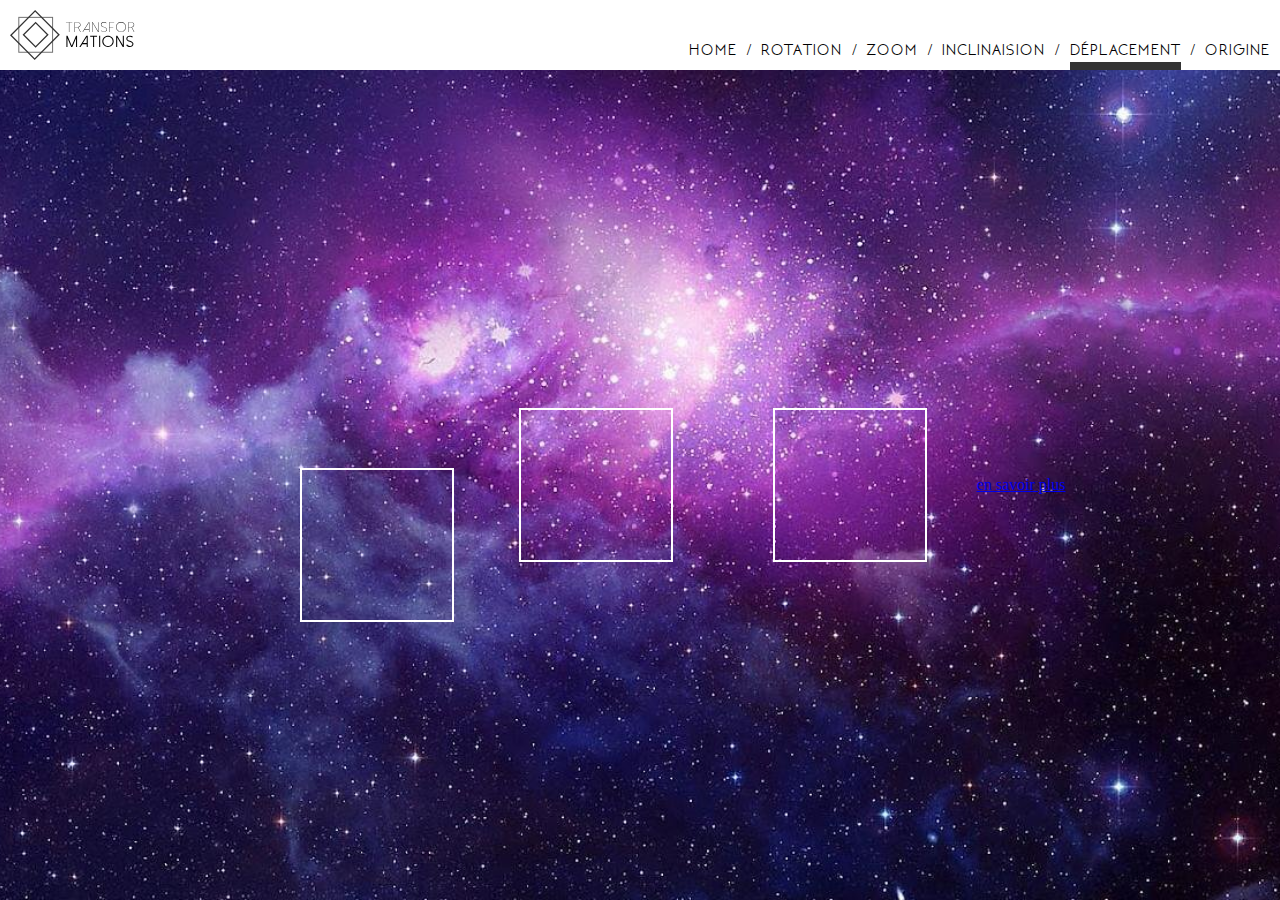
==== pages/déplacement.html @ e91e2688 "terminer" ====
<!DOCTYPE html>
<html lang="fr">
<head>
    <meta charset="UTF-8">
    <meta name="viewport" content="width=device-width, initial-scale=1.0">
    <title>Animation en CSS</title>
    <link rel="stylesheet" href="../css/style.css">
</head>
<body>
    <header>
        <img src="../images/logo.svg" alt="logo">
        <nav>
            <ul>
                <li><a href="../index.html">home</a><span><p>/</p></span></li>
                
                <li><a href="rotation.html" >rotation</a><span><p>/</p></span></li>
                
                <li><a href="zoom.html">zoom</a><span><p>/</p></span></li>
                
                <li><a href="inclinaision.html">inclinaision</a><span><p>/</p></span></li>
                
                <li><a href="déplacement.html" class="ici">déplacement</a><span><p>/</p></span></li>
                
                <li><a href="origine.html">origine</a></li>
                
            </ul>
        </nav>

    </header>
    <main>
        <section id="dépl">
            <div>
                <div></div>
                <div></div>
                <div></div>
            </div>
            <a href="https://www.alsacreations.com/article/lire/1418-css3-transformations-2d.html#rotate">en savoir plus</a>
        
    </section>
    </main>
    
</body>
</html>
---- css/style.css ----
* {
    margin: 0;
    padding: 0;
}
html {
    scroll-behavior: smooth;
}
/***********************
FONTS
**************************/
@font-face {
    font-family: 'DolceLight';
    src: url('../fonts/DolceVitaLight.eot');
    src: url('../fonts/DolceVitaLight.eot?#iefix') format('embedded-opentype'),
        url('../fonts/DolceVitaLight.woff2') format('woff2'),
        url('../fonts/DolceVitaLight.woff') format('woff'),
        url('../fonts/DolceVitaLight.ttf') format('truetype');
    font-weight: 300;
    font-style: normal;
    font-display: swap;
}
@font-face {
    font-family: 'Neo';
    src: url('../fonts/NEOTERIC-Bold.eot');
    src: url('../fonts/NEOTERIC-Bold.eot?#iefix') format('embedded-opentype'),
        url('../fonts/NEOTERIC-Bold.woff2') format('woff2'),
        url('../fonts/NEOTERIC-Bold.woff') format('woff'),
        url('../fonts/NEOTERIC-Bold.ttf') format('truetype');
    font-weight: bold;
    font-style: normal;
    font-display: swap;
}
@font-face {
    font-family: 'Dolce';
    src: url('../fonts/DolceVita.eot');
    src: url('../fonts/DolceVita.eot?#iefix') format('embedded-opentype'),
        url('../fonts/DolceVita.woff2') format('woff2'),
        url('../fonts/DolceVita.woff') format('woff'),
        url('../fonts/DolceVita.ttf') format('truetype');
    font-weight: normal;
    font-style: normal;
    font-display: swap;
}

/****** *FIN FONTS *********/
header {
    height: 70px;/*****hauteur de header******/
    display: flex;/*permet à l'image et la nav d'être à coté'*/
    justify-content: space-between;/*répartition des éléments de dorite (navigation) à gauche (logo) et bord à bord du header*/   
}
header img {
    height: 50px;
    margin: 10px;  
}
header nav {
    display: flex;
    align-items: end;
    margin-right: 10px;
    
   
}
header nav ul {
    list-style: none;
    display: flex;  
}
header nav ul li {
    display: flex;
    align-items: baseline; 
}
header nav ul li a {
    font-family: 'Neo';
    font-size: 16px; /* Ajustez la taille de la police du menu */
    font-weight: bold;
    display: block;
    text-decoration: none;
    color: black;
    text-transform: uppercase;
    height: 30px;
    font-family: 'NEO';
    box-sizing: border-box;  
    transition: 0.5s;
    letter-spacing: 1px;/*va créer un espace entre les lettres interlettrage*/
}
header nav ul li span{
    margin: 0 10px; /* Espacement entre le logo et le menu */
}
header nav ul li a:hover, .ici {
    border-bottom: 8px solid #333;
}

main section{
    height: calc(100vh - 70px);
    background: url("../images/fond.jpg") center;
    background-size: cover;
    display: flex;
    justify-content: center;
    align-items: center;
}

main section h1 {
    text-transform: uppercase;
    color: white;
    font-family: 'Dolce';
    font-weight: normal;/*enlève le bold qui est mis par défaut sur le h1*/
    font-size: 80px;  
    text-align: center;
}
main section h1::first-line{
    font-family: 'DolceLight';/*change la font de la première ligne*/

}
/*************************************************************les pages***********************************/
section>div {/*cible la div de premier niveau*/
    display: flex;/*permet de mettre les 3 div les unes à côté des autres*/
}
section>div div {
    width: 150px;
    height: 150px;
    margin: 50px;
    border: 2px solid white;
}
/************rotation********/

#rot>div div:first-of-type{
    transform: rotate(45deg);
}
#rot>div div:nth-of-type(2):hover{
    transform: rotate(45deg);
}
#rot>div div:nth-of-type(3){
    transition: 0.5s;/*ajoute l'effet sur la rotation*/
}
#rot>div div:nth-of-type(3):hover{/*au survol ça tourne*/
transform: rotate(45deg);
}
/*zoom*/
#zoom>div div:first-of-type{
    transform: scale(1.2);
}
#zoom>div div:nth-of-type(2):hover{
    transform: scale(0.8);
}
#zoom>div div:nth-of-type(3){
    transition: 0.5s;/*ajoute l'effet sur la rotation*/
}
#zoom>div div:nth-of-type(3):hover{/*au survol ça tourne*/
    transform: scale(0.3);
}
/*inclinaision*/
#incl>div div:first-of-type{
    transform: skew(15deg);
}
#incl>div div:nth-of-type(2):hover{
    transform: 0.5s;
    transform: skewX(30deg) skewY(30deg);
    box-shadow: #333;
}
#incl>div div:nth-of-type(3){
    transform: skew(45deg);

}
/*déplacement*/
#dépl>div div:first-of-type{
    transform: translate(35px, 60px);
}
#dépl>div div:nth-of-type(2):hover{
    transform: scale(1.4) translate(70px,120px);
    transition: 0.9s;
    border: 10px solid blueviolet;
}
#dépl>div div:nth-of-type(3):hover{
    transform: scale(1.3) translate(-40px, -120px) rotate(45deg);
    transition: 0.9s;
    border: 8px solid rgba(216, 19, 19, 0.918);

}
/*origine*/
#orig>div div:first-of-type{
    transform-origin: 0 0;
    transform: rotate(30deg);

}
#orig>div div:nth-of-type(2):hover{
    transform-origin: 0 0;
    transform: translateY(90px) skew(45deg) rotate(15deg);
    transition: 0.9s;
    border: 8px solid green;
    border-radius: 30px;

}
#orig>div div:nth-of-type(3):hover{
    transform-origin: 30px 45px;
    transform: rotate(15deg) scaleX(1.6) skewX(30deg) translateY(60px);
   
    border: 6px dashed rosybrown;
}
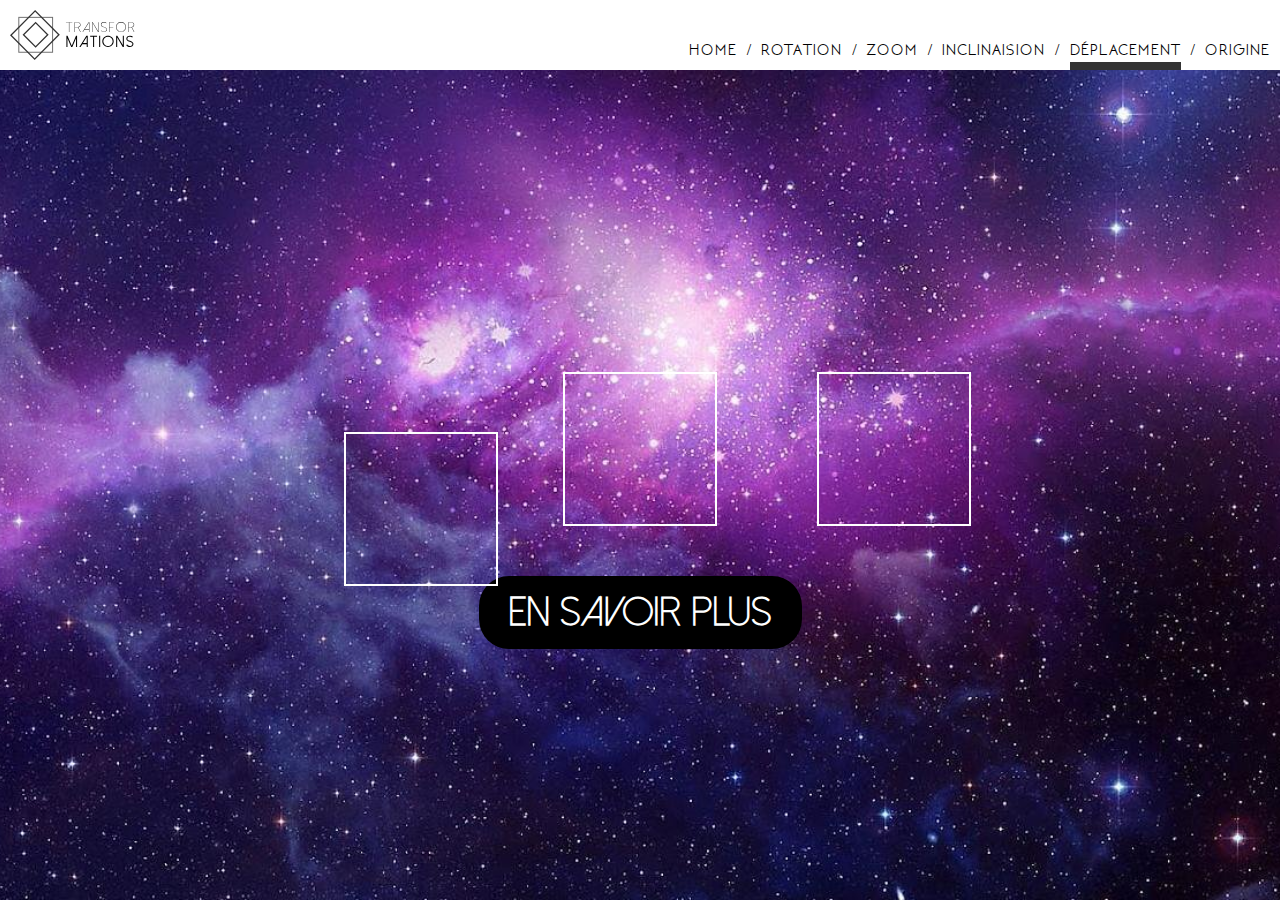
==== commit 18baad08: "je trmine l'exercice" ====
--- a/pages/déplacement.html
+++ b/pages/déplacement.html
@@ -34,7 +34,7 @@
                 <div></div>
                 <div></div>
             </div>
-            <a href="https://www.alsacreations.com/article/lire/1418-css3-transformations-2d.html#rotate">en savoir plus</a>
+            <a href="https://www.alsacreations.com/article/lire/1418-css3-transformations-2d.html#rotate" target="_blank">en savoir plus</a>
         
     </section>
     </main>
--- a/css/style.css
+++ b/css/style.css
@@ -95,6 +95,7 @@
     display: flex;
     justify-content: center;
     align-items: center;
+    flex-direction: column;
 }
 
 main section h1 {
@@ -119,6 +120,26 @@
     margin: 50px;
     border: 2px solid white;
 }
+section a{
+    color: white;
+    font-size: 40px;
+    text-transform: capitalize;
+    font-family: 'DolceLight';
+    font-weight: bold;
+    padding: 15px 30px;
+    background: black;
+    letter-spacing: 1px;
+    border-radius: 30px;
+    text-decoration: none;
+
+
+}
+section a:hover{
+    background: violet;
+    color: green;
+    transition: 0.6s;
+
+}
 /************rotation********/
 
 #rot>div div:first-of-type{
@@ -193,4 +214,4 @@
     transform: rotate(15deg) scaleX(1.6) skewX(30deg) translateY(60px);
    
     border: 6px dashed rosybrown;
-}+}
